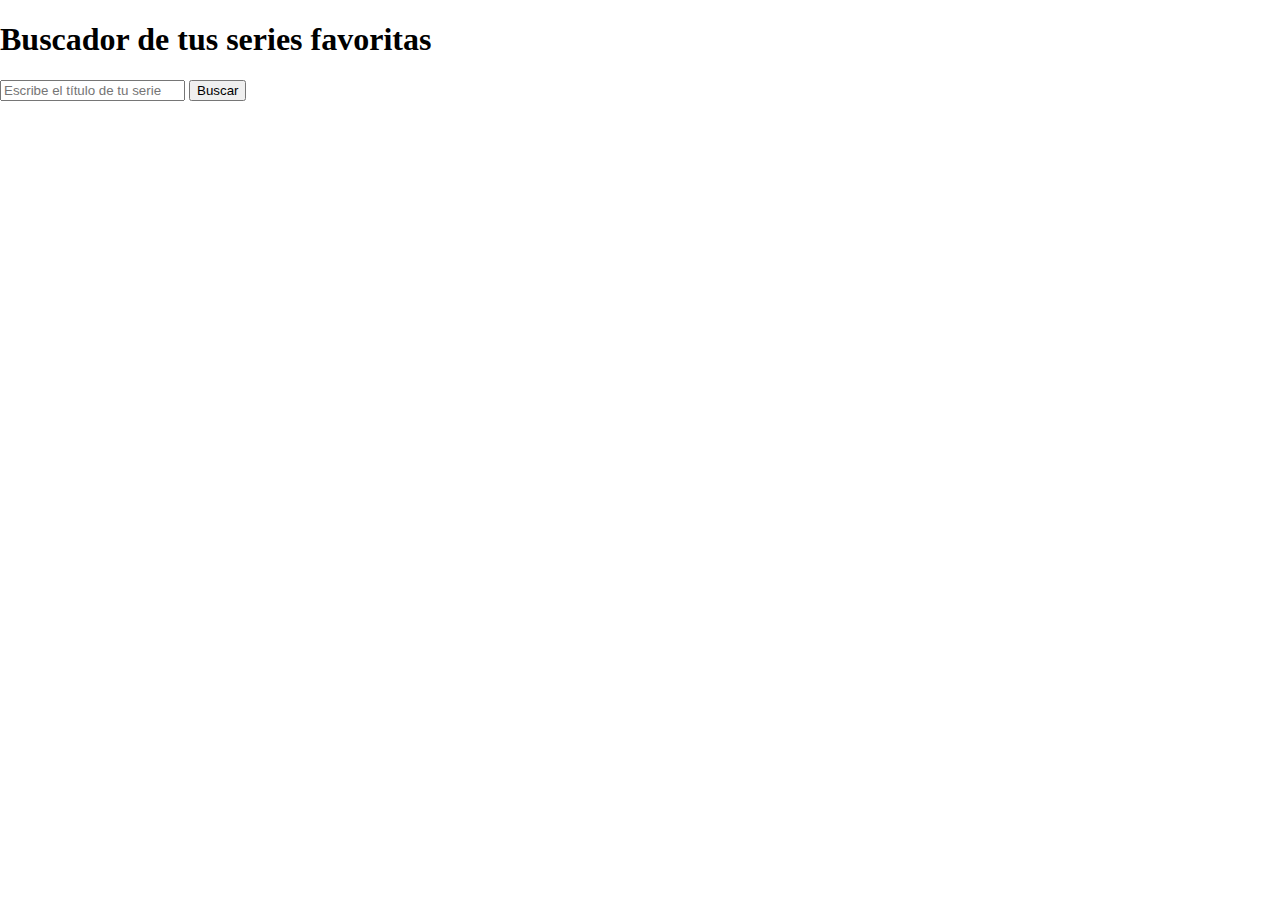
==== docs/index.html @ f4cbed10 "gulp docs done" ====
<!DOCTYPE html>
<html lang="es">
    
    <head>
        <meta charset="UTF-8">
        <title>Buscador de tus series favoritas</title>
        <link rel="icon" href="favicon.png"
        />
        <link rel="stylesheet" href="assets/css/main.css">
    </head>
    
    <body>
        <div class="page">
             <h1>Buscador de tus series favoritas</h1>

            <!-- // 1. Un campo de texto y un botón para buscar series por su título
            -->
            <input type="text" class="input" placeholder="Escribe el título de tu serie">
            <button class="button">Buscar</button>
            <!-- // 2. Un listado de resultados de búsqueda donde aparece
            el cartel de la serie y el título -->
            <ul class="lista">
                <!-- <img src="" alt="" class="carteldelaserie">
    <h2 class="titulodelaserie"></h2>  -->
                <!-- -->
        </div>
        <script type="text/javascript" src="assets/js/main.js"></script>
    </body>

</html>
---- docs/assets/css/main.css ----
body {margin: 0%;padding: 0;}
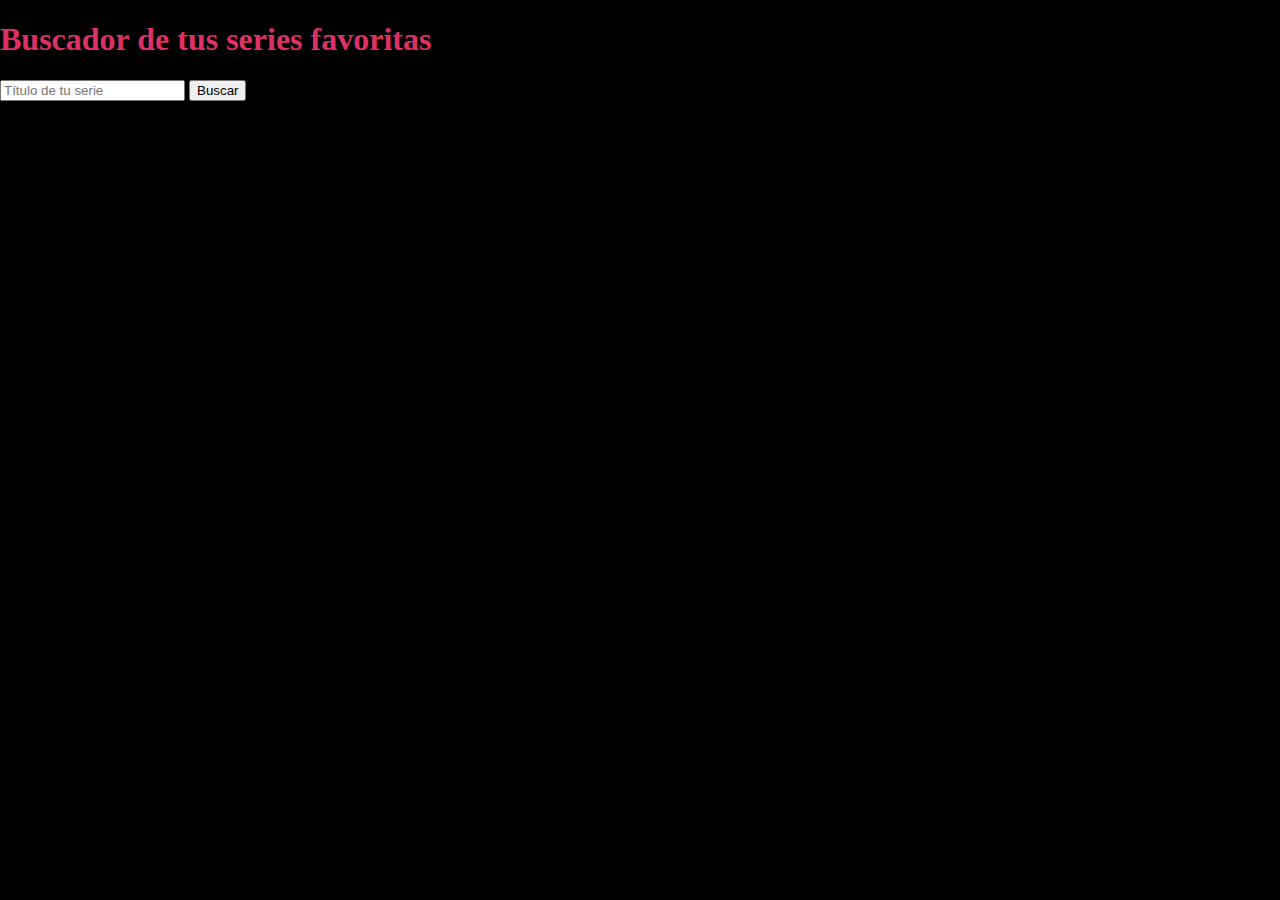
==== commit a268d3a6: "cleans html extra comments and partials not used" ====
--- a/docs/index.html
+++ b/docs/index.html
@@ -15,11 +15,11 @@
 
             <!-- // 1. Un campo de texto y un botón para buscar series por su título
             -->
-            <input type="text" class="input" placeholder="Escribe el título de tu serie">
+            <input type="text" class="input" placeholder="Título de tu serie">
             <button class="button">Buscar</button>
             <!-- // 2. Un listado de resultados de búsqueda donde aparece
             el cartel de la serie y el título -->
-            <ul class="lista">
+            <ul class="list">
                 <!-- <img src="" alt="" class="carteldelaserie">
     <h2 class="titulodelaserie"></h2>  -->
                 <!-- -->
--- a/docs/assets/css/main.css
+++ b/docs/assets/css/main.css
@@ -1 +1 @@
-body {margin: 0%;padding: 0;}
+body {margin: 0%;padding: 0;background-color: black;color: #DE3163;}.favourite {background-color: #DE3163;color: black;}
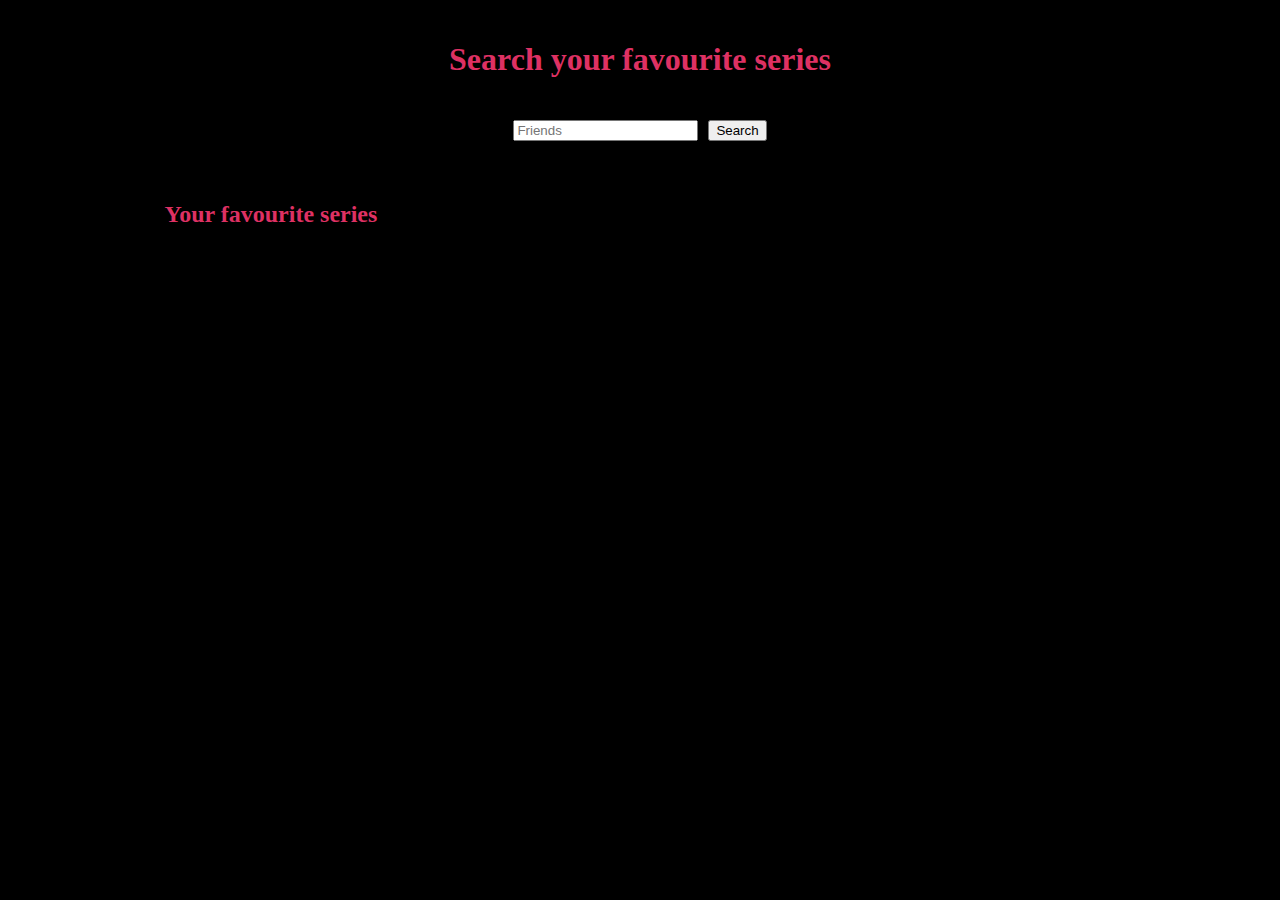
==== commit 0b2593ee: "gulp docs done" ====
--- a/docs/index.html
+++ b/docs/index.html
@@ -3,26 +3,30 @@
     
     <head>
         <meta charset="UTF-8">
-        <title>Buscador de tus series favoritas</title>
+        <title>Favourite series search engine</title>
         <link rel="icon" href="favicon.png"
         />
         <link rel="stylesheet" href="assets/css/main.css">
     </head>
     
-    <body>
+    <body class="body">
         <div class="page">
-             <h1>Buscador de tus series favoritas</h1>
+            <div class="container1">
+                 <h1 class="title1">Search your favourite series</h1>
 
-            <!-- // 1. Un campo de texto y un botón para buscar series por su título
-            -->
-            <input type="text" class="input" placeholder="Título de tu serie">
-            <button class="button">Buscar</button>
-            <!-- // 2. Un listado de resultados de búsqueda donde aparece
-            el cartel de la serie y el título -->
-            <ul class="list">
-                <!-- <img src="" alt="" class="carteldelaserie">
-    <h2 class="titulodelaserie"></h2>  -->
-                <!-- -->
+                <div class="container2">
+                    <input type="text" class="input" placeholder="Friends">
+                    <button class="button">Search</button>
+                </div>
+            </div>
+            <div class="container3">
+                 <h2 class="title_fav">Your favourite series</h2>
+
+                <div class="container4">
+                    <ul class="list_fav"></ul>
+                </div>
+                <ul class="list"></ul>
+            </div>
         </div>
         <script type="text/javascript" src="assets/js/main.js"></script>
     </body>
--- a/docs/assets/css/main.css
+++ b/docs/assets/css/main.css
@@ -1 +1 @@
-body {margin: 0%;padding: 0;background-color: black;color: #DE3163;}.favourite {background-color: #DE3163;color: black;}
+.body {margin: 0%;padding: 0;background-color: black;color: #DE3163;}.favourite {background-color: #DE3163;color: black;}.container3 {display: -webkit-box;display: -ms-flexbox;display: flex;-webkit-box-orient: horizontal;-webkit-box-direction: normal;-ms-flex-direction: row;flex-direction: row;-ms-flex-pack: distribute;justify-content: space-around;margin: 20px 0px;}.container1 {display: -webkit-box;display: -ms-flexbox;display: flex;-webkit-box-orient: vertical;-webkit-box-direction: normal;-ms-flex-direction: column;flex-direction: column;-webkit-box-pack: center;-ms-flex-pack: center;justify-content: center;margin: 20px 0px;}.container2 {display: -webkit-box;display: -ms-flexbox;display: flex;-webkit-box-orient: horizontal;-webkit-box-direction: normal;-ms-flex-direction: row;flex-direction: row;-webkit-box-pack: center;-ms-flex-pack: center;justify-content: center;margin: 20px 0px;}.title1 {display: -webkit-box;display: -ms-flexbox;display: flex;-webkit-box-pack: center;-ms-flex-pack: center;justify-content: center;}.input {margin-right: 10px;}.item_li {list-style: none;}.fav_li {list-style: none;}.container4 {display: -webkit-box;display: -ms-flexbox;display: flex;-webkit-box-orient: vertical;-webkit-box-direction: normal;-ms-flex-direction: column;flex-direction: column;-webkit-box-pack: start;-ms-flex-pack: start;justify-content: start;margin: 40px 0px;}.title_fav {height: 40px;}
